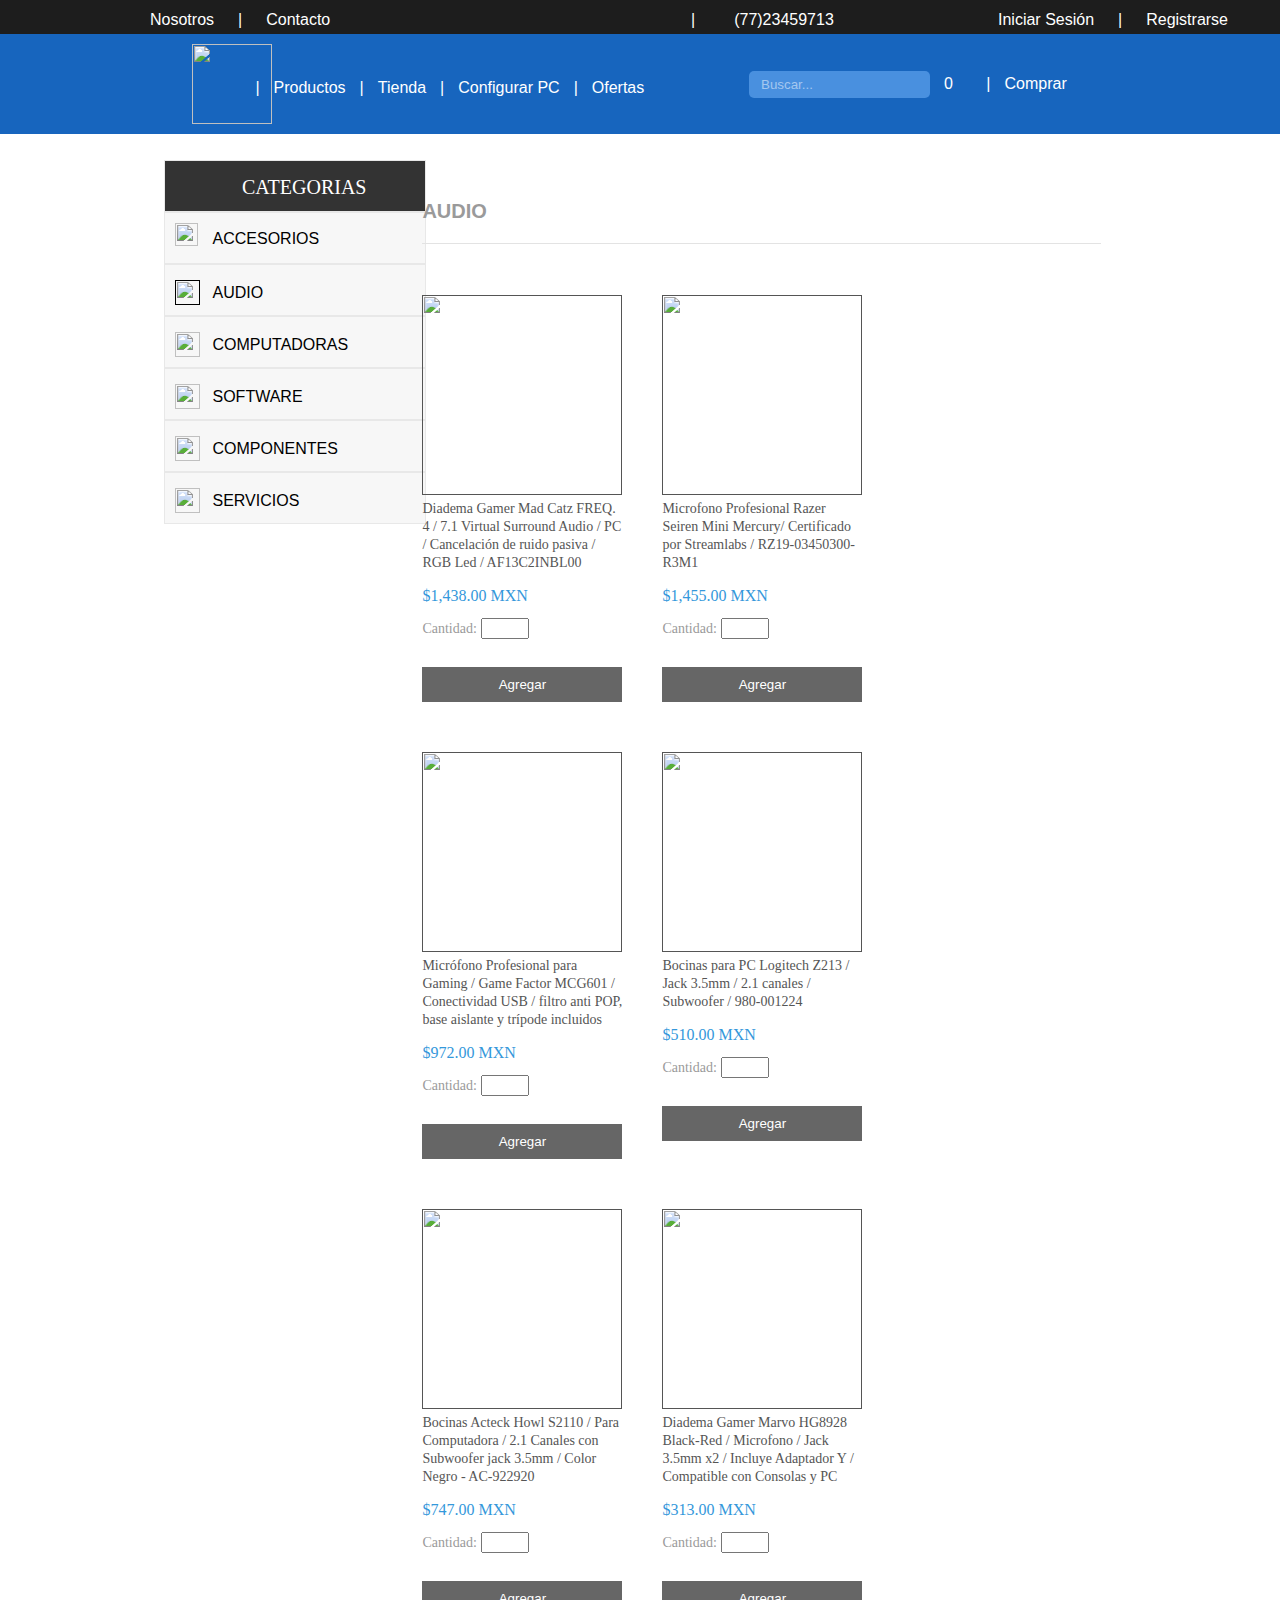
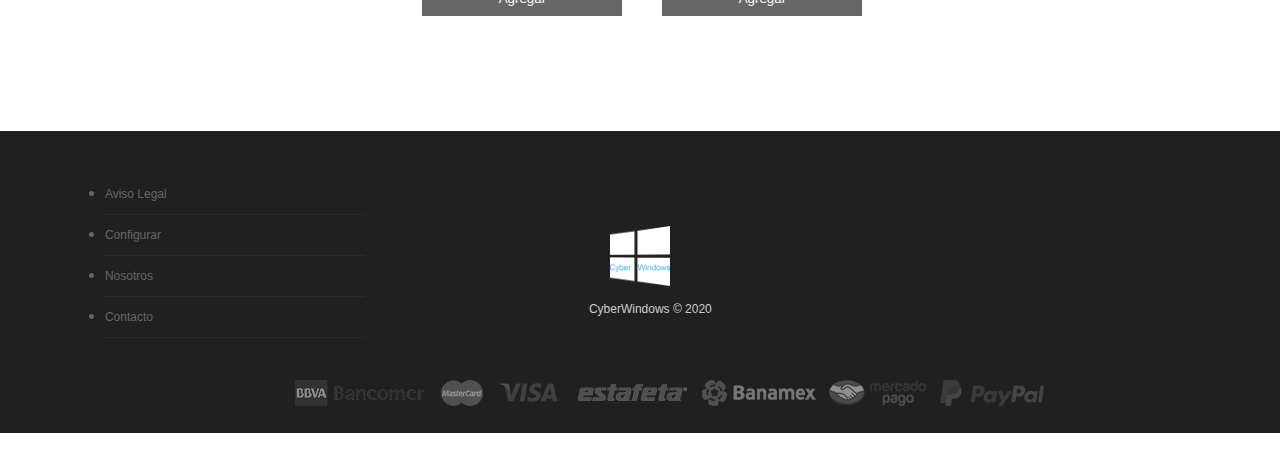
==== Audio.html @ 1865727f "Add files via upload" ====
<!DOCTYPE html>
<html>
<head>
	<title>CW-Audio</title>
	<link rel="stylesheet" type="text/css" href="StyleCW.css">
	<meta http-equiv="Content-Type" content="text/html; charset=utf-8"/>
	<meta http-equiv="Content-Type" content="text/html; charset=ISO-8859-1" />
	<meta name="viewport" content="width=device-width, user-scalable=no, initial-scale=1.0, maximun-scale=1.0, minimun-scale=1.0">
</head>
<body>
	<div id="Envoltura" class="E-C">
		<div id="Encabezado-inf">
			<div class="Contacto" ><!-- Envolvera a la lista, para que puedan acomodarse en forma horizontal -->
				<ul>
					<li class="opciones-categoria">
						<a href="">Nosotros</a>
					</li>
					<li class="opciones-categoria">|</li>
					<li class="opciones-categoria">
						<a href="">Contacto</a>
					</li>

					
				</ul>
			</div>
			<div class="Contacto">
				<ul id="centro">
					<li class="opciones-categoria">
						<a href=""><img class="icon-redsocial" src="imagenes/facebook.png"></a>
					</li>
					<li class="opciones-categoria">
						<a href=""><img class="icon-redsocial" src="imagenes/twitter.png"></a>
					</li>
					<li class="opciones-categoria">
						<a href=""><img class="icon-redsocial" src="imagenes/youtube.png"></a>
					</li>
					<li class="opciones-categoria">|</li>
					<li class="opciones-categoria">
						<img class="icon-redsocial" src="imagenes/phone.png">(77)23459713

					</li>

					
				</ul>
			</div>
			<div class="Contacto">
				<ul>
					<li class="opciones-categoria">
						<a href="">Iniciar Sesión</a>
					</li>
					<li class="opciones-categoria">|</li>
					<li class="opciones-categoria">
						<a href="">Registrarse</a>
					</li>

					
				</ul>
			</div>
		</div>
		<!-- Encabezado 2 donde se muestra las opciones de los productos, tiendas -->
		<div id="Encabezado-2">
			<div id="Logo">
				<a href="index.html"><img id="logo-empresa" src="imagenes/cyberwindows.png"></a>
				
			</div>
			<div class="Contenido-encabezado2">
				<ul>
					<li class="opciones-en2">|</li>
					<li class="opciones-en2">
						<a href="Productos.html">Productos</a>
					</li>
					<li class="opciones-en2">|</li>
					<li class="opciones-en2">
						<a href="">Tienda</a>
					</li>
					<li class="opciones-en2">|</li>
					<li class="opciones-en2">
						<a href="Configurar_pc.html">Configurar PC</a>
					</li>
					<li class="opciones-en2">|</li>
					<li class="opciones-en2">
						<a href="">Ofertas</a>
					</li>
					

				</ul>
			</div>
			<div id="compras">
				<ul>
					<li class="searchbar">
						<input id="i-searchbar" type="text" name="" placeholder="Buscar..." >
					</li>
					<li class="opciones-compra">
						<a href=""> 0 <img id="shopping-icon" src="imagenes/shopping.png"> </a>
					</li>
					<li class="opciones-compra">|</li>
					<li class="opciones-compra">
						Comprar
					</li>
				</ul>
				
			</div>
			
		</div>

		<div id="Envoltura-contenido">
			<div id="Categorias">
				<ul>
					<li class="categorias" id="top">
						<div>
							<img id="menu-icon" src="imagenes/menu.png"> <span>CATEGORIAS</span> 
						</div>
						
						
					</li>
					<li class="categorias">
						<a href="Accesorios.html"> <img id="mouse-icon" src="imagenes/Mouse.png"><span class="text-categoria">ACCESORIOS</span> </a>
					</li>
					<li class="categorias">
						<a href=""> <img id="audio-icon" src="imagenes/Audio.png"><span class="text-categoria-A">AUDIO</span> </a>
					</li>
					<li class="categorias">
						<a href="Computadoras.html"> <img id="audio-icon" src="imagenes/Computadora.png"><span class="text-categoria-C">COMPUTADORAS</span> </a>
					</li>
					<li class="categorias">
						<a href="Software.html"> <img id="audio-icon" src="imagenes/Software.png"><span class="text-categoria-S">SOFTWARE</span> </a>
					</li>
					<li class="categorias">
						<a href="Componentes.html"> <img id="audio-icon" src="imagenes/Componentes.png"><span class="text-categoria-C">COMPONENTES</span> </a>
					</li>
					<li class="categorias">
						<a href="Servicios.html"> <img id="audio-icon" src="imagenes/Servicios.png"><span class="text-categoria-S">SERVICIOS</span> </a>
					</li>

				</ul>
				
			</div>
			<div id="Productos-destacados">
				<p id="texto-destacados">AUDIO</p>
			</div>
			<!-- LISTA DE LOS AUDIO DE LA PAGINA -->

			<div id="Productos-I">
				<div id="Producto-1">
				
					<a class="descripcion-producto" href=""><img class="image-product" src="imagenes/Audifono2.jpg"> Diadema Gamer Mad Catz FREQ. 4 / 7.1 Virtual Surround Audio / PC / Cancelación de ruido pasiva / RGB Led / AF13C2INBL00</a>
					<p class="precio">$1,438.00 MXN</p>

					<ul class="e-ul">
						<li class="obj-cantidad">
							<p class="texto-cantidad">Cantidad:</p>
						</li>
						<li class="obj-cantidad">
							<input class="cantidad-numero" type="number" name="" min="1" max="100">
						</li>
					</ul>
					<button id="button-add">
						Agregar
					</button>

				</div>
				<div id="Producto-1">
				
					<a class="descripcion-producto" href=""><img class="image-product" src="imagenes/Microfono1.jpg"> Microfono Profesional Razer Seiren Mini Mercury/ Certificado por Streamlabs / RZ19-03450300-R3M1</a>
					<p class="precio">$1,455.00 MXN</p>

					<ul class="e-ul">
						<li class="obj-cantidad">
							<p class="texto-cantidad">Cantidad:</p>
						</li>
						<li class="obj-cantidad">
							<input class="cantidad-numero" type="number" name="" min="1" max="100">
						</li>
					</ul>
					<button id="button-add">
						Agregar
					</button>

				</div>
				<div id="Producto-1">
				
					<a class="descripcion-producto" href=""><img class="image-product" src="imagenes/Microfono2.jpg"> Micrófono Profesional para Gaming / Game Factor MCG601 / Conectividad USB / filtro anti POP, base aislante y trípode incluidos</a>
					<p class="precio">$972.00 MXN</p>

					<ul class="e-ul">
						<li class="obj-cantidad">
							<p class="texto-cantidad">Cantidad:</p>
						</li>
						<li class="obj-cantidad">
							<input class="cantidad-numero" type="number" name="" min="1" max="100">
						</li>
					</ul>
					<button id="button-add">
						Agregar
					</button>

				</div>
				<div id="Producto-1">
				
					<a class="descripcion-producto" href=""><img class="image-product" src="imagenes/Bocina3.jpg"> Bocinas para PC Logitech Z213 / Jack 3.5mm / 2.1 canales / Subwoofer / 980-001224</a>
					<p class="precio">$510.00 MXN</p>

					<ul class="e-ul">
						<li class="obj-cantidad">
							<p class="texto-cantidad">Cantidad:</p>
						</li>
						<li class="obj-cantidad">
							<input class="cantidad-numero" type="number" name="" min="1" max="100">
						</li>
					</ul>
					<button id="button-add">
						Agregar
					</button>

				</div>
				<div id="Producto-1">
				
					<a class="descripcion-producto" href=""><img class="image-product" src="imagenes/Bocina4.jpg"> Bocinas Acteck Howl S2110 / Para Computadora / 2.1 Canales con Subwoofer jack 3.5mm / Color Negro - AC-922920</a>
					<p class="precio">$747.00 MXN</p>

					<ul class="e-ul">
						<li class="obj-cantidad">
							<p class="texto-cantidad">Cantidad:</p>
						</li>
						<li class="obj-cantidad">
							<input class="cantidad-numero" type="number" name="" min="1" max="100">
						</li>
					</ul>
					<button id="button-add">
						Agregar
					</button>

				</div>
				<div id="Producto-1">
				
					<a class="descripcion-producto" href=""><img class="image-product" src="imagenes/Audifono5.jpg"> Diadema Gamer Marvo HG8928 Black-Red / Microfono / Jack 3.5mm x2 / Incluye Adaptador Y / Compatible con Consolas y PC</a>
					<p class="precio">$313.00 MXN</p>

					<ul class="e-ul">
						<li class="obj-cantidad">
							<p class="texto-cantidad">Cantidad:</p>
						</li>
						<li class="obj-cantidad">
							<input class="cantidad-numero" type="number" name="" min="1" max="100">
						</li>
					</ul>
					<button id="button-add">
						Agregar
					</button>
				</div>
				


			</div>
		</div>
		<!-- Pie de Pagina -->
		<div id="pie_de_pagina">
			<div id="lista-footer">
				<ul>
					<li class="opciones-footer"> <a href="">Aviso Legal</a></li>
					<li class="opciones-footer"> <a href="">Configurar</a></li>
					<li class="opciones-footer"> <a href="">Nosotros</a></li>
					<li class="opciones-footer"><a href="">Contacto</a></li>
				</ul>
			</div>
			<div id="Derechos-reservados-logo">
				<img id="logo-pie-de-pagina" src="Imagenes/cyberwindows.png">
				
			</div>
			<p id="texto-derechos-reservados">
			 	CyberWindows &copy; 2020
			</p>
			<div id="Procesadores-de-pago">
				<img src="Imagenes/Pagos.png">
			</div>
	    </div>
	</div>
</body>
</html>
---- StyleCW.css ----
body{
	margin: 0;
	padding: 0;
}
#Envoltura{
	margin-top: -16px;
	width: 100%;
	height: 160%;
	display: block;


}

#Encabezado-inf{
	background-color: #1D1D1D;
	height: 50px;
	color:white;
}
.Contacto{
    padding-left: 100px;
    width: 320px;
    display: inline-block;

}
.opciones-categoria{
	display: inline-block;
	padding: 10px;
	font-family:"arial";
}
.opciones-categoria a{
	text-decoration: none;
	color: white;
	font-family: "arial";
}
.icon-redsocial{
	width: 15px;
	height: 15px;
}

#Encabezado-2{

	background-color: #1765BE;
	height: 100px;
	color:white;

}
.Contenido-encabezado2{
    width: 500px;
	margin-top: -70px;
	float: right;
	margin-right: 44.5%;
}
.opciones-en2{
	display: inline-block;
	padding: 5px;
	font-family:"arial";
}
.opciones-en2 a{

	text-decoration: none;
	color: white;
	font-family: "arial";
}
#Logo{
    padding-left: 15%;
    width: 20%;

}
#logo-empresa{
	margin-top: 10px;
	width: 80px;
	height: 80px;
}
#compras{
	width: 30%;
	margin-top: -78px;
	float: right;
	margin-right: 15%; 
}
.opciones-compra{
	display: inline-block;
	text-decoration: none;
	padding: 5px;
	font-family:"arial";
}
.opciones-compra a{
	text-decoration:none;
	color: white;
}
.searchbar{
	display: inline-block;
	padding: 5px;
	font-family:"arial";
	color: white;

}
#i-searchbar{

	height:25px;
	border-radius: 5px;
	background-color: #4990DF;
	color: white;
	border:none;
	outline: none;
	text-indent: 10px;
}
#i-searchbar::placeholder{
	color:rgb(255, 255, 255,.5);
}
#shopping-icon{
	width: 15px;
	height: 15px;
}
#Categorias{
	margin-top: 2%;
}
.categorias{
	display: block;
	padding: 5px;
	font-family:"arial";
	background-color: #F7F7F7;
	width: 250px;
	height: 40px;
	border: 1px #E8E8E8 solid;
	margin-left: 10%;
}
.categorias a{
	display: block;
	height: 40px;
	text-decoration: none;
	color: black;
	font-family: "arial";
}
#top{
	background-color: #333333;
	color: white;
}
#top div{
	color: white;
	font-size: 20px;
	font-family: "Impact";
	margin-top: 10px;

}
#top span{
	margin-left: 40px
}
#menu-icon{
	margin-left: 10px;
	width: 17px;
	height: 17px;
}
#mouse-icon{
	margin-left: 5px;
	width: 23px;
	height: 23px;
	margin-top: 5px;
}
#audio-icon{
	margin-left: 5px;
	width: 25px;
	height: 25px;
	margin-top: 10px;
}
.text-categoria-A{
	display: block;
	margin-top: -10%;
	width: 110px;
	margin-left: 17%;
}
.text-categoria{
	display: block;
	margin-top: -8%;
	width: 110px;
	margin-left: 17%;
}
.text-categoria-C{
	display: block;
	margin-top: -10%;
	width: 110px;
	margin-left: 17%;
}
.text-categoria-S{
	display: block;
	margin-top: -10%;
	width: 110px;
	margin-left: 17%;
}
#Productos-destacados{
 	
	float: right;
	width: 53%;
	height: auto;
	margin-right: 14%;
	margin-top: -26.3%;
	border-bottom: 1px #E3E3E3 solid;
}
#Productos-destacados p{
	color:#9A9A9A;
	font-family: "arial";
	font-weight: bold;
	font-size: 20px;
}
#texto-destacados{
	margin-top: -3px;
}
#Envoltura-contenido{
	height: 100%;
	display: inline-block;
	width: 100%;
}
#Productos-I{
	float: right;
	width: 53%;
	height: auto;
	margin-right: 14%;
	margin-top: -23%;
	display: flex;
	flex-wrap: wrap;
}
.productos-lista{
	display: flex;
	flex-wrap: wrap;
}
#Producto-1{
	width: 200px;
	margin-right: 40px;
	margin-top: 50px;

}
.image-product{
	width: 200px;
	height: 200px;
}
.descripcion-producto{
	text-decoration:none;
	font-family: "Impact";
	font-size: 14px;
	color: #555;
}
.precio{
	color:#3498db;
	font-family: "Franklin Gothic Heavy"
}
.texto-cantidad{
	font-family: "Impact";
	font-size: 14px;
	color: #9A9A9A;
}

.e-ul{
	margin-left: -20%;
	margin-top: -7%;
}
.cantidad-numero{
	width: 40px;
}
.obj-cantidad{
	display: inline-block;
}

#button-add{
	width: 100%;
	height: 35px;
	color: white;
	background-color: #666;
	border:none;
	outline: none;
	cursor: pointer;
}
#button-add:hover{
	background-color: #428bca;
}
#pie_de_pagina{
	margin-top: 9%;
	background-color: #202020;
	height: 300px;
	color: white;
	font-family: "arial";
	padding: 1px;
}
#Derechos-reservados-logo{
	width: 60px;
	height: auto;
	margin:0 auto;/* Sirve para centrarlo*/
	margin-top: -10%;
}
#logo-pie-de-pagina{
	width: 60px;
	height: 60px;
}
#texto-derechos-reservados{
	margin-left: 46%;
	font-family: "arial";
	font-size: 12px;
	color: #cecece;
}
#lista-footer{
	width: 300px;
	margin-top: 4%;
	margin-left: 5%;
	
}

.opciones-footer{
	margin-top: 10px;
	height: 30px;
	border-bottom: 1px #292929 solid;
	color:#666; /*Añade el color de los puntos de la lista*/
}
.opciones-footer a{
	display: block;
	height: 30px;
	text-decoration: none;
	color: #666;  /*añade el color del texto*/
	font-size: 12px;
}
#important-text{
	color: blue;
}
#Procesadores-de-pago{
	margin-top: 5%;
}
#Procesadores-de-pago img{
	margin-left: 23%;
}
.lupa{
	width: 200px; height: 200px;
	position: absolute;
	border-radius: 100%;
	
	/*Multiple box shadows to achieve the glass effect*/
	box-shadow: 0 0 0 7px rgba(255, 255, 255, 0.85), 
	0 0 7px 7px rgba(0, 0, 0, 0.25), 
	inset 0 0 40px 2px rgba(0, 0, 0, 0.25);
	
	/*Lets load up the large image first*/
	background: url('Imagenes/Disipador1.jpg') no-repeat;
	
	/*hide the glass by default*/
	display: none;
}
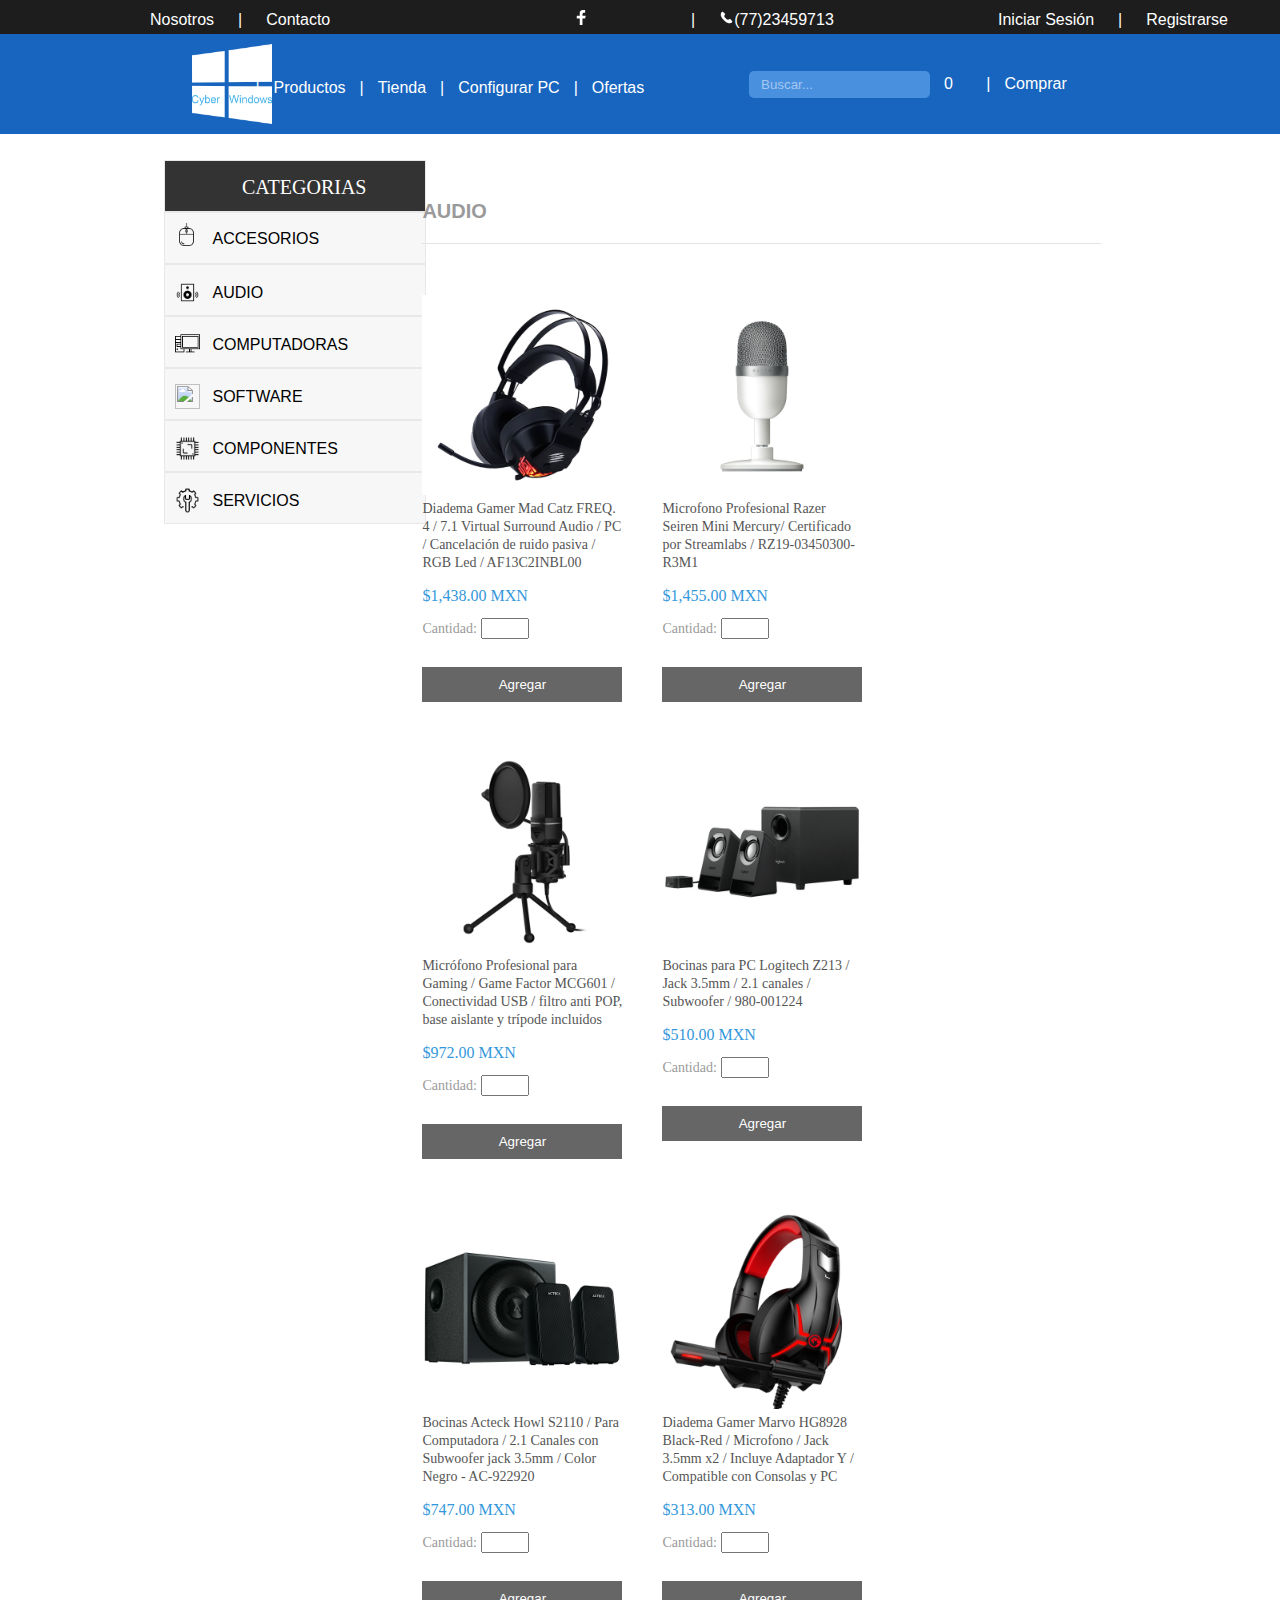
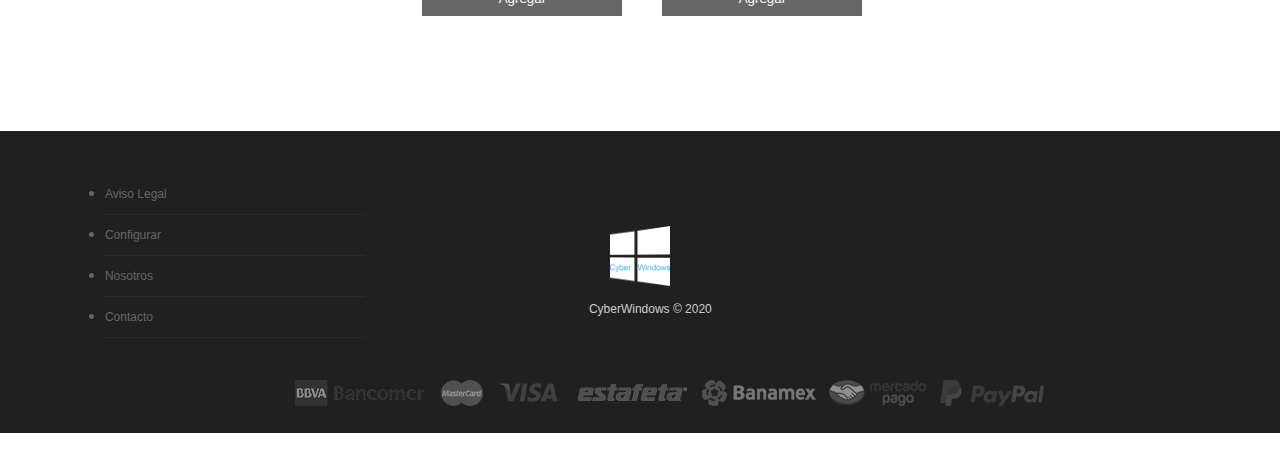
==== commit a501d6c1: "Update Audio.html" ====
--- a/Audio.html
+++ b/Audio.html
@@ -26,17 +26,17 @@
 			<div class="Contacto">
 				<ul id="centro">
 					<li class="opciones-categoria">
-						<a href=""><img class="icon-redsocial" src="imagenes/facebook.png"></a>
-					</li>
-					<li class="opciones-categoria">
-						<a href=""><img class="icon-redsocial" src="imagenes/twitter.png"></a>
-					</li>
-					<li class="opciones-categoria">
-						<a href=""><img class="icon-redsocial" src="imagenes/youtube.png"></a>
+						<a href=""><img class="icon-redsocial" src="./Imagenes/facebook.png"></a>
+					</li>
+					<li class="opciones-categoria">
+						<a href=""><img class="icon-redsocial" src="./Imagenes/twitter.png"></a>
+					</li>
+					<li class="opciones-categoria">
+						<a href=""><img class="icon-redsocial" src="./Imagenes/youtube.png"></a>
 					</li>
 					<li class="opciones-categoria">|</li>
 					<li class="opciones-categoria">
-						<img class="icon-redsocial" src="imagenes/phone.png">(77)23459713
+						<img class="icon-redsocial" src="./Imagenes/phone.png">(77)23459713
 
 					</li>
 
@@ -60,7 +60,7 @@
 		<!-- Encabezado 2 donde se muestra las opciones de los productos, tiendas -->
 		<div id="Encabezado-2">
 			<div id="Logo">
-				<a href="index.html"><img id="logo-empresa" src="imagenes/cyberwindows.png"></a>
+				<a href="index.html"><img id="logo-empresa" src="./Imagenes/cyberwindows.png"></a>
 				
 			</div>
 			<div class="Contenido-encabezado2">
@@ -91,7 +91,7 @@
 						<input id="i-searchbar" type="text" name="" placeholder="Buscar..." >
 					</li>
 					<li class="opciones-compra">
-						<a href=""> 0 <img id="shopping-icon" src="imagenes/shopping.png"> </a>
+						<a href=""> 0 <img id="shopping-icon" src="./Imagenes/shopping.png"> </a>
 					</li>
 					<li class="opciones-compra">|</li>
 					<li class="opciones-compra">
@@ -108,28 +108,28 @@
 				<ul>
 					<li class="categorias" id="top">
 						<div>
-							<img id="menu-icon" src="imagenes/menu.png"> <span>CATEGORIAS</span> 
+							<img id="menu-icon" src="./Imagenes/menu.png"> <span>CATEGORIAS</span> 
 						</div>
 						
 						
 					</li>
 					<li class="categorias">
-						<a href="Accesorios.html"> <img id="mouse-icon" src="imagenes/Mouse.png"><span class="text-categoria">ACCESORIOS</span> </a>
-					</li>
-					<li class="categorias">
-						<a href=""> <img id="audio-icon" src="imagenes/Audio.png"><span class="text-categoria-A">AUDIO</span> </a>
-					</li>
-					<li class="categorias">
-						<a href="Computadoras.html"> <img id="audio-icon" src="imagenes/Computadora.png"><span class="text-categoria-C">COMPUTADORAS</span> </a>
-					</li>
-					<li class="categorias">
-						<a href="Software.html"> <img id="audio-icon" src="imagenes/Software.png"><span class="text-categoria-S">SOFTWARE</span> </a>
-					</li>
-					<li class="categorias">
-						<a href="Componentes.html"> <img id="audio-icon" src="imagenes/Componentes.png"><span class="text-categoria-C">COMPONENTES</span> </a>
-					</li>
-					<li class="categorias">
-						<a href="Servicios.html"> <img id="audio-icon" src="imagenes/Servicios.png"><span class="text-categoria-S">SERVICIOS</span> </a>
+						<a href="Accesorios.html"> <img id="mouse-icon" src="./Imagenes/Mouse.png"><span class="text-categoria">ACCESORIOS</span> </a>
+					</li>
+					<li class="categorias">
+						<a href=""> <img id="audio-icon" src="./Imagenes/Audio.png"><span class="text-categoria-A">AUDIO</span> </a>
+					</li>
+					<li class="categorias">
+						<a href="Computadoras.html"> <img id="audio-icon" src="./Imagenes/Computadora.png"><span class="text-categoria-C">COMPUTADORAS</span> </a>
+					</li>
+					<li class="categorias">
+						<a href="Software.html"> <img id="audio-icon" src="./Imagenes/Software.png"><span class="text-categoria-S">SOFTWARE</span> </a>
+					</li>
+					<li class="categorias">
+						<a href="Componentes.html"> <img id="audio-icon" src="./Imagenes/Componentes.png"><span class="text-categoria-C">COMPONENTES</span> </a>
+					</li>
+					<li class="categorias">
+						<a href="Servicios.html"> <img id="audio-icon" src="./Imagenes/Servicios.png"><span class="text-categoria-S">SERVICIOS</span> </a>
 					</li>
 
 				</ul>
@@ -143,7 +143,7 @@
 			<div id="Productos-I">
 				<div id="Producto-1">
 				
-					<a class="descripcion-producto" href=""><img class="image-product" src="imagenes/Audifono2.jpg"> Diadema Gamer Mad Catz FREQ. 4 / 7.1 Virtual Surround Audio / PC / Cancelación de ruido pasiva / RGB Led / AF13C2INBL00</a>
+					<a class="descripcion-producto" href=""><img class="image-product" src="./Imagenes/Audifono2.jpg"> Diadema Gamer Mad Catz FREQ. 4 / 7.1 Virtual Surround Audio / PC / Cancelación de ruido pasiva / RGB Led / AF13C2INBL00</a>
 					<p class="precio">$1,438.00 MXN</p>
 
 					<ul class="e-ul">
@@ -161,7 +161,7 @@
 				</div>
 				<div id="Producto-1">
 				
-					<a class="descripcion-producto" href=""><img class="image-product" src="imagenes/Microfono1.jpg"> Microfono Profesional Razer Seiren Mini Mercury/ Certificado por Streamlabs / RZ19-03450300-R3M1</a>
+					<a class="descripcion-producto" href=""><img class="image-product" src="./Imagenes/Microfono1.jpg"> Microfono Profesional Razer Seiren Mini Mercury/ Certificado por Streamlabs / RZ19-03450300-R3M1</a>
 					<p class="precio">$1,455.00 MXN</p>
 
 					<ul class="e-ul">
@@ -179,7 +179,7 @@
 				</div>
 				<div id="Producto-1">
 				
-					<a class="descripcion-producto" href=""><img class="image-product" src="imagenes/Microfono2.jpg"> Micrófono Profesional para Gaming / Game Factor MCG601 / Conectividad USB / filtro anti POP, base aislante y trípode incluidos</a>
+					<a class="descripcion-producto" href=""><img class="image-product" src="./Imagenes/Microfono2.jpg"> Micrófono Profesional para Gaming / Game Factor MCG601 / Conectividad USB / filtro anti POP, base aislante y trípode incluidos</a>
 					<p class="precio">$972.00 MXN</p>
 
 					<ul class="e-ul">
@@ -197,7 +197,7 @@
 				</div>
 				<div id="Producto-1">
 				
-					<a class="descripcion-producto" href=""><img class="image-product" src="imagenes/Bocina3.jpg"> Bocinas para PC Logitech Z213 / Jack 3.5mm / 2.1 canales / Subwoofer / 980-001224</a>
+					<a class="descripcion-producto" href=""><img class="image-product" src="./Imagenes/Bocina3.jpg"> Bocinas para PC Logitech Z213 / Jack 3.5mm / 2.1 canales / Subwoofer / 980-001224</a>
 					<p class="precio">$510.00 MXN</p>
 
 					<ul class="e-ul">
@@ -215,7 +215,7 @@
 				</div>
 				<div id="Producto-1">
 				
-					<a class="descripcion-producto" href=""><img class="image-product" src="imagenes/Bocina4.jpg"> Bocinas Acteck Howl S2110 / Para Computadora / 2.1 Canales con Subwoofer jack 3.5mm / Color Negro - AC-922920</a>
+					<a class="descripcion-producto" href=""><img class="image-product" src="./Imagenes/Bocina4.jpg"> Bocinas Acteck Howl S2110 / Para Computadora / 2.1 Canales con Subwoofer jack 3.5mm / Color Negro - AC-922920</a>
 					<p class="precio">$747.00 MXN</p>
 
 					<ul class="e-ul">
@@ -233,7 +233,7 @@
 				</div>
 				<div id="Producto-1">
 				
-					<a class="descripcion-producto" href=""><img class="image-product" src="imagenes/Audifono5.jpg"> Diadema Gamer Marvo HG8928 Black-Red / Microfono / Jack 3.5mm x2 / Incluye Adaptador Y / Compatible con Consolas y PC</a>
+					<a class="descripcion-producto" href=""><img class="image-product" src="./Imagenes/Audifono5.jpg"> Diadema Gamer Marvo HG8928 Black-Red / Microfono / Jack 3.5mm x2 / Incluye Adaptador Y / Compatible con Consolas y PC</a>
 					<p class="precio">$313.00 MXN</p>
 
 					<ul class="e-ul">
@@ -264,16 +264,16 @@
 				</ul>
 			</div>
 			<div id="Derechos-reservados-logo">
-				<img id="logo-pie-de-pagina" src="Imagenes/cyberwindows.png">
+				<img id="logo-pie-de-pagina" src="./Imagenes/cyberwindows.png">
 				
 			</div>
 			<p id="texto-derechos-reservados">
 			 	CyberWindows &copy; 2020
 			</p>
 			<div id="Procesadores-de-pago">
-				<img src="Imagenes/Pagos.png">
+				<img src="./Imagenes/Pagos.png">
 			</div>
 	    </div>
 	</div>
 </body>
-</html>+</html>
